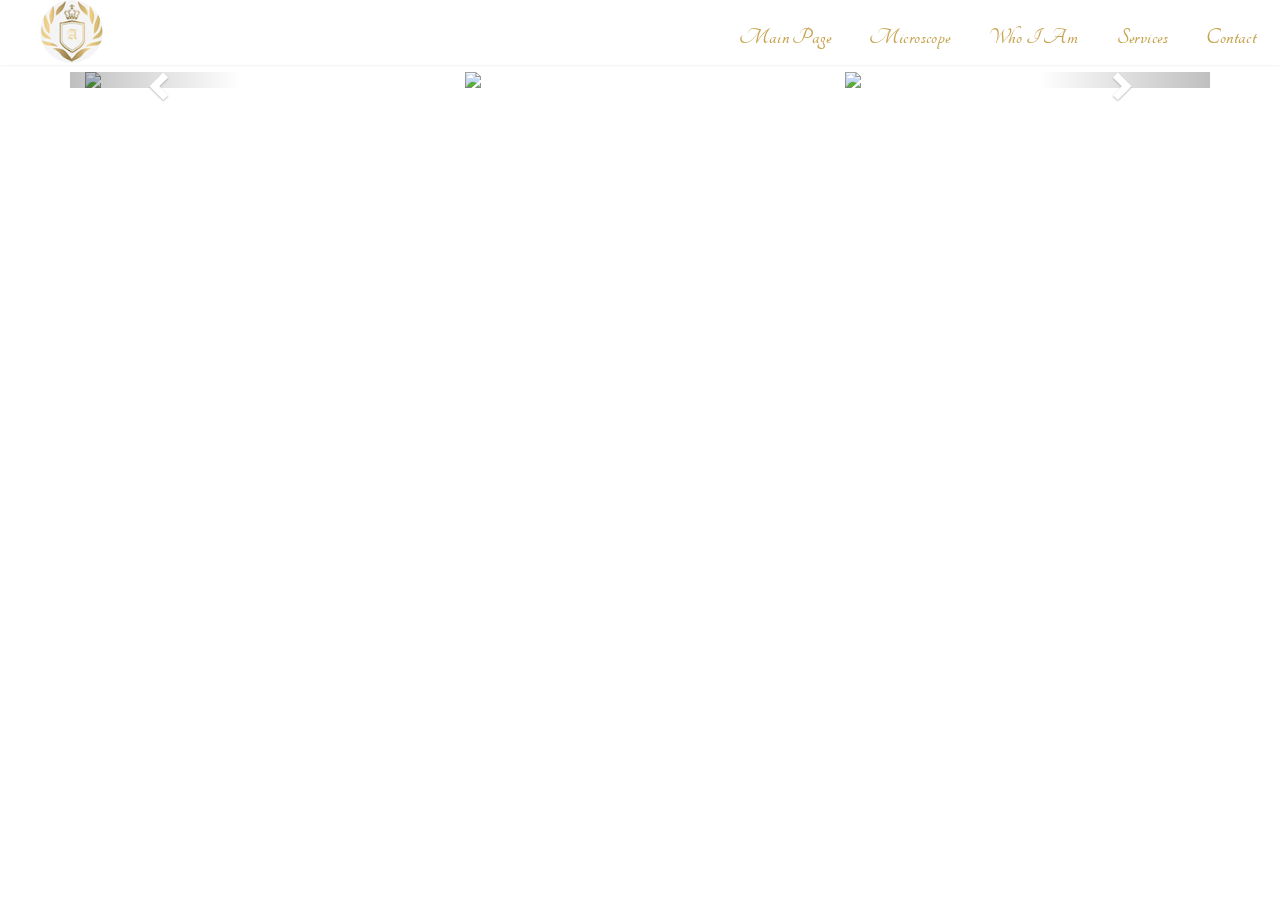
==== blanching_service.html @ c0fcf009 "add another page" ====
<!DOCTYPE html>
<html>
<head>
    <title>Dr.Ali - Microscope Dentistry</title>
    <meta charset="utf-8" />
    <meta name="viewport" content="width=device-width, initial-scale=1" />
    <!--[if lte IE 8]><script src="assets/js/ie/html5shiv.js"></script><![endif]-->
    <link rel="stylesheet" href="https://maxcdn.bootstrapcdn.com/bootstrap/3.3.7/css/bootstrap.min.css" integrity="sha384-BVYiiSIFeK1dGmJRAkycuHAHRg32OmUcww7on3RYdg4Va+PmSTsz/K68vbdEjh4u" crossorigin="anonymous">
    <link rel="stylesheet" href="assets/css/main.css" />
    <link rel="stylesheet" href="assets/css/custom.css" />
    <!--[if lte IE 8]><link rel="stylesheet" href="assets/css/ie8.css" /><![endif]-->
    <!--[if lte IE 9]><link rel="stylesheet" href="assets/css/ie9.css" /><![endif]-->
    <!-- Latest compiled and minified CSS -->
    <link rel="stylesheet" href="https://fonts.googleapis.com/css?family=Tangerine">
    <!-- jQuery library -->
    <script src="https://ajax.googleapis.com/ajax/libs/jquery/3.2.1/jquery.min.js"></script>

    <!-- Latest compiled JavaScript -->
    <script src="https://maxcdn.bootstrapcdn.com/bootstrap/3.3.7/js/bootstrap.min.js"></script>
</head>
<body class="container page-top-space">
  <!-- Header -->
      <header id="header">
        <div><img class="img-circle" src="./images/test-logo.png"></div>
        <nav class="nav-style">
          <ul>
            <li><a class="nav-hover" href="./index.html">Main Page</a></li>
            <li><a class="nav-hover" href="./microscope.html">Microscope</a></li>
            <li><a class="nav-hover" href="./who_i_am.html">Who I Am</a></li>
            <li><a class="nav-hover" href="./services.html">Services</a></li>
            <li><a class="nav-hover" href="./contact.html">Contact</a></li>
          </ul>
        </nav>
      </header>
        <div class="row">
          <div class="col-md-12">
            <div class="carousel slide multi-item-carousel" id="theCarousel">
              <div class="carousel-inner">
                <div class="item active">
                  <div class="col-xs-4"><a href="#1"><img src="http://placehold.it/300/f44336/000000" class="img-responsive"></a></div>
                </div>
                <div class="item">
                  <div class="col-xs-4"><a href="#1"><img src="http://placehold.it/300/e91e63/000000" class="img-responsive"></a></div>
                </div>
                <div class="item">
                  <div class="col-xs-4"><a href="#1"><img src="http://placehold.it/300/9c27b0/000000" class="img-responsive"></a></div>
                </div>
                <div class="item">
                  <div class="col-xs-4"><a href="#1"><img src="http://placehold.it/300/673ab7/000000" class="img-responsive"></a></div>
                </div>
                <div class="item">
                  <div class="col-xs-4"><a href="#1"><img src="http://placehold.it/300/4caf50/000000" class="img-responsive"></a></div>
                </div>
                <div class="item">
                  <div class="col-xs-4"><a href="#1"><img src="http://placehold.it/300/8bc34a/000000" class="img-responsive"></a></div>
                </div>
                <!-- add  more items here -->
                <!-- Example item start:  -->

                <div class="item">
                  <div class="col-xs-4"><a href="#1"><img src="http://placehold.it/300/8bc34a/000000" class="img-responsive"></a></div>
                </div>

                <!--  Example item end -->
              </div>
              <a class="left carousel-control" href="#theCarousel" data-slide="prev"><i class="glyphicon glyphicon-chevron-left"></i></a>
              <a class="right carousel-control" href="#theCarousel" data-slide="next"><i class="glyphicon glyphicon-chevron-right"></i></a>
            </div>
          </div>
        </div>
      <script type="text/javascript">
              // Instantiate the Bootstrap carousel
        $('.multi-item-carousel').carousel({
            interval: 3000
          });

        $('.multi-item-carousel').carousel('cycle');
        // for every slide in carousel, copy the next slide's item in the slide.
        // Do the same for the next, next item.
        $('.multi-item-carousel .item').each(function(){
        var next = $(this).next();
        if (!next.length) {
          next = $(this).siblings(':first');
        }
        next.children(':first-child').clone().appendTo($(this));

        if (next.next().length>0) {
          next.next().children(':first-child').clone().appendTo($(this));
        } else {
          $(this).siblings(':first').children(':first-child').clone().appendTo($(this));
        }
        });
      </script>
</body>

</html>
---- assets/css/main.css ----
@import url("https://fonts.googleapis.com/css?family=Source+Sans+Pro:300,900");
@import url("font-awesome.min.css");

/*
	Big Picture by HTML5 UP
	html5up.net | @ajlkn
	Free for personal and commercial use under the CCA 3.0 license (html5up.net/license)
*/

/* Reset */

	html, body, div, span, applet, object, iframe, h1, h2, h3, h4, h5, h6, p, blockquote, pre, a, abbr, acronym, address, big, cite, code, del, dfn, em, img, ins, kbd, q, s, samp, small, strike, strong, sub, sup, tt, var, b, u, i, center, dl, dt, dd, ol, ul, li, fieldset, form, label, legend, table, caption, tbody, tfoot, thead, tr, th, td, article, aside, canvas, details, embed, figure, figcaption, footer, header, hgroup, menu, nav, output, ruby, section, summary, time, mark, audio, video {
		margin: 0;
		padding: 0;
		border: 0;
		font-size: 100%;
		font: inherit;
		vertical-align: baseline;
	}

	article, aside, details, figcaption, figure, footer, header, hgroup, menu, nav, section {
		display: block;
	}

	body {
		line-height: 1;
	}

	ol, ul {
		list-style: none;
	}

	blockquote, q {
		quotes: none;
	}

	blockquote:before, blockquote:after, q:before, q:after {
		content: '';
		content: none;
	}

	table {
		border-collapse: collapse;
		border-spacing: 0;
	}

	body {
		-webkit-text-size-adjust: none;
	}

/* Box Model */

	*, *:before, *:after {
		-moz-box-sizing: border-box;
		-webkit-box-sizing: border-box;
		box-sizing: border-box;
	}

/* Basic */

	@-ms-viewport {
		width: device-width;
	}

	html {
		height: 100%;
	}

	body {
		background: #ffffff;
		height: 100%;
		min-width: 320px;
	}

		body.is-loading *, body.is-loading *:before, body.is-loading *:after {
			-moz-animation: none !important;
			-webkit-animation: none !important;
			-ms-animation: none !important;
			animation: none !important;
			-moz-transition: none !important;
			-webkit-transition: none !important;
			-ms-transition: none !important;
			transition: none !important;
		}

/* Spinner */

	@-moz-keyframes spinner-rotate {
		0% {
			-moz-transform: scale(1) rotate(0deg);
			-webkit-transform: scale(1) rotate(0deg);
			-ms-transform: scale(1) rotate(0deg);
			transform: scale(1) rotate(0deg);
		}

		100% {
			-moz-transform: scale(1) rotate(360deg);
			-webkit-transform: scale(1) rotate(360deg);
			-ms-transform: scale(1) rotate(360deg);
			transform: scale(1) rotate(360deg);
		}
	}

	@-webkit-keyframes spinner-rotate {
		0% {
			-moz-transform: scale(1) rotate(0deg);
			-webkit-transform: scale(1) rotate(0deg);
			-ms-transform: scale(1) rotate(0deg);
			transform: scale(1) rotate(0deg);
		}

		100% {
			-moz-transform: scale(1) rotate(360deg);
			-webkit-transform: scale(1) rotate(360deg);
			-ms-transform: scale(1) rotate(360deg);
			transform: scale(1) rotate(360deg);
		}
	}

	@-ms-keyframes spinner-rotate {
		0% {
			-moz-transform: scale(1) rotate(0deg);
			-webkit-transform: scale(1) rotate(0deg);
			-ms-transform: scale(1) rotate(0deg);
			transform: scale(1) rotate(0deg);
		}

		100% {
			-moz-transform: scale(1) rotate(360deg);
			-webkit-transform: scale(1) rotate(360deg);
			-ms-transform: scale(1) rotate(360deg);
			transform: scale(1) rotate(360deg);
		}
	}

	@keyframes spinner-rotate {
		0% {
			-moz-transform: scale(1) rotate(0deg);
			-webkit-transform: scale(1) rotate(0deg);
			-ms-transform: scale(1) rotate(0deg);
			transform: scale(1) rotate(0deg);
		}

		100% {
			-moz-transform: scale(1) rotate(360deg);
			-webkit-transform: scale(1) rotate(360deg);
			-ms-transform: scale(1) rotate(360deg);
			transform: scale(1) rotate(360deg);
		}
	}

/* Loader */

	@-moz-keyframes spinner-show {
		0% {
			opacity: 0;
		}

		100% {
			opacity: 1;
		}
	}

	@-webkit-keyframes spinner-show {
		0% {
			opacity: 0;
		}

		100% {
			opacity: 1;
		}
	}

	@-ms-keyframes spinner-show {
		0% {
			opacity: 0;
		}

		100% {
			opacity: 1;
		}
	}

	@keyframes spinner-show {
		0% {
			opacity: 0;
		}

		100% {
			opacity: 1;
		}
	}

	@-moz-keyframes spinner-hide {
		0% {
			-moz-transform: scale(1) rotate(0deg);
			-webkit-transform: scale(1) rotate(0deg);
			-ms-transform: scale(1) rotate(0deg);
			transform: scale(1) rotate(0deg);
			color: #e5e6e7;
			z-index: 100001;
		}

		99% {
			-moz-transform: scale(0.5) rotate(360deg);
			-webkit-transform: scale(0.5) rotate(360deg);
			-ms-transform: scale(0.5) rotate(360deg);
			transform: scale(0.5) rotate(360deg);
			color: #e5e6e7;
			z-index: 100001;
		}

		100% {
			-moz-transform: scale(0.5) rotate(360deg);
			-webkit-transform: scale(0.5) rotate(360deg);
			-ms-transform: scale(0.5) rotate(360deg);
			transform: scale(0.5) rotate(360deg);
			color: #e5e6e7;
			z-index: -1;
		}
	}

	@-webkit-keyframes spinner-hide {
		0% {
			-moz-transform: scale(1) rotate(0deg);
			-webkit-transform: scale(1) rotate(0deg);
			-ms-transform: scale(1) rotate(0deg);
			transform: scale(1) rotate(0deg);
			color: #e5e6e7;
			z-index: 100001;
		}

		99% {
			-moz-transform: scale(0.5) rotate(360deg);
			-webkit-transform: scale(0.5) rotate(360deg);
			-ms-transform: scale(0.5) rotate(360deg);
			transform: scale(0.5) rotate(360deg);
			color: #e5e6e7;
			z-index: 100001;
		}

		100% {
			-moz-transform: scale(0.5) rotate(360deg);
			-webkit-transform: scale(0.5) rotate(360deg);
			-ms-transform: scale(0.5) rotate(360deg);
			transform: scale(0.5) rotate(360deg);
			color: #e5e6e7;
			z-index: -1;
		}
	}

	@-ms-keyframes spinner-hide {
		0% {
			-moz-transform: scale(1) rotate(0deg);
			-webkit-transform: scale(1) rotate(0deg);
			-ms-transform: scale(1) rotate(0deg);
			transform: scale(1) rotate(0deg);
			color: #e5e6e7;
			z-index: 100001;
		}

		99% {
			-moz-transform: scale(0.5) rotate(360deg);
			-webkit-transform: scale(0.5) rotate(360deg);
			-ms-transform: scale(0.5) rotate(360deg);
			transform: scale(0.5) rotate(360deg);
			color: #e5e6e7;
			z-index: 100001;
		}

		100% {
			-moz-transform: scale(0.5) rotate(360deg);
			-webkit-transform: scale(0.5) rotate(360deg);
			-ms-transform: scale(0.5) rotate(360deg);
			transform: scale(0.5) rotate(360deg);
			color: #e5e6e7;
			z-index: -1;
		}
	}

	@keyframes spinner-hide {
		0% {
			-moz-transform: scale(1) rotate(0deg);
			-webkit-transform: scale(1) rotate(0deg);
			-ms-transform: scale(1) rotate(0deg);
			transform: scale(1) rotate(0deg);
			color: #e5e6e7;
			z-index: 100001;
		}

		99% {
			-moz-transform: scale(0.5) rotate(360deg);
			-webkit-transform: scale(0.5) rotate(360deg);
			-ms-transform: scale(0.5) rotate(360deg);
			transform: scale(0.5) rotate(360deg);
			color: #e5e6e7;
			z-index: 100001;
		}

		100% {
			-moz-transform: scale(0.5) rotate(360deg);
			-webkit-transform: scale(0.5) rotate(360deg);
			-ms-transform: scale(0.5) rotate(360deg);
			transform: scale(0.5) rotate(360deg);
			color: #e5e6e7;
			z-index: -1;
		}
	}

	@-moz-keyframes overlay-hide {
		0% {
			opacity: 1;
			z-index: 100000;
		}

		15% {
			opacity: 1;
			z-index: 100000;
		}

		99% {
			opacity: 0;
			z-index: 100000;
		}

		100% {
			opacity: 0;
			z-index: -1;
		}
	}

	@-webkit-keyframes overlay-hide {
		0% {
			opacity: 1;
			z-index: 100000;
		}

		15% {
			opacity: 1;
			z-index: 100000;
		}

		99% {
			opacity: 0;
			z-index: 100000;
		}

		100% {
			opacity: 0;
			z-index: -1;
		}
	}

	@-ms-keyframes overlay-hide {
		0% {
			opacity: 1;
			z-index: 100000;
		}

		15% {
			opacity: 1;
			z-index: 100000;
		}

		99% {
			opacity: 0;
			z-index: 100000;
		}

		100% {
			opacity: 0;
			z-index: -1;
		}
	}

	@keyframes overlay-hide {
		0% {
			opacity: 1;
			z-index: 100000;
		}

		15% {
			opacity: 1;
			z-index: 100000;
		}

		99% {
			opacity: 0;
			z-index: 100000;
		}

		100% {
			opacity: 0;
			z-index: -1;
		}
	}

	body {
		text-decoration: none;
	}

		body:before {
			-moz-animation: spinner-show 1.5s 1 0.25s ease forwards, spinner-hide 0.25s ease-in-out forwards !important;
			-webkit-animation: spinner-show 1.5s 1 0.25s ease forwards, spinner-hide 0.25s ease-in-out forwards !important;
			-ms-animation: spinner-show 1.5s 1 0.25s ease forwards, spinner-hide 0.25s ease-in-out forwards !important;
			animation: spinner-show 1.5s 1 0.25s ease forwards, spinner-hide 0.25s ease-in-out forwards !important;
			-moz-transform-origin: 50% 50%;
			-webkit-transform-origin: 50% 50%;
			-ms-transform-origin: 50% 50%;
			transform-origin: 50% 50%;
			-moz-osx-font-smoothing: grayscale;
			-webkit-font-smoothing: antialiased;
			font-family: FontAwesome;
			font-style: normal;
			font-weight: normal;
			text-transform: none !important;
			color: #e5e6e7;
			content: '\f1ce';
			cursor: default;
			display: block;
			font-size: 2em;
			height: 2em;
			left: 50%;
			line-height: 2em;
			margin: -1em 0 0 -1em;
			opacity: 0;
			position: fixed;
			text-align: center;
			top: 50%;
			width: 2em;
			z-index: -1;
		}

		body:after {
			-moz-animation: overlay-hide 1.5s ease-in forwards !important;
			-webkit-animation: overlay-hide 1.5s ease-in forwards !important;
			-ms-animation: overlay-hide 1.5s ease-in forwards !important;
			animation: overlay-hide 1.5s ease-in forwards !important;
			background: #ffffff;
			content: '';
			display: block;
			height: 100%;
			left: 0;
			opacity: 0;
			position: fixed;
			top: 0;
			width: 100%;
			z-index: -1;
		}

		body.is-loading:before {
			-moz-animation: spinner-show 1.5s 1 0.25s ease forwards, spinner-rotate 0.75s infinite linear !important;
			-webkit-animation: spinner-show 1.5s 1 0.25s ease forwards, spinner-rotate 0.75s infinite linear !important;
			-ms-animation: spinner-show 1.5s 1 0.25s ease forwards, spinner-rotate 0.75s infinite linear !important;
			animation: spinner-show 1.5s 1 0.25s ease forwards, spinner-rotate 0.75s infinite linear !important;
			z-index: 100001;
		}

		body.is-loading:after {
			-moz-animation: none !important;
			-webkit-animation: none !important;
			-ms-animation: none !important;
			animation: none !important;
			opacity: 1;
			z-index: 100000;
		}

	@media (-webkit-min-device-pixel-ratio: 2) {

		body:before {
			line-height: 2.025em;
		}

	}

/* Type */

	body, input, textarea, select {
		font-family: "Source Sans Pro", "sans-serif";
		font-weight: 300;
		font-size: 18pt;
		line-height: 1.75em;
		color: #39454b;
		letter-spacing: 0.025em;
	}

		@media screen and (max-width: 1920px) {

			body, input, textarea, select {
				font-size: 17pt;
			}

		}

		@media screen and (max-width: 1680px) {

			body, input, textarea, select {
				font-size: 15pt;
			}

		}

		@media screen and (max-width: 1280px) {

			body, input, textarea, select {
				font-size: 13pt;
			}

		}

		@media screen and (max-width: 1000px) {

			body, input, textarea, select {
				font-size: 13pt;
			}

		}

		@media screen and (max-width: 736px) {

			body, input, textarea, select {
				font-size: 12pt;
				line-height: 1.5em;
			}

		}

	h1, h2, h3, h4, h5, h6 {
		font-weight: 900;
		color: inherit;
		letter-spacing: -0.0325em;
	}

		h1 a, h2 a, h3 a, h4 a, h5 a, h6 a {
			color: inherit;
			text-decoration: none;
		}

	h2 {
		font-size: 2.25em;
		line-height: 1.25em;
		letter-spacing: -0.05em;
	}

	@media screen and (max-width: 736px) {

		h2 {
			font-size: 1.5em;
		}

	}

	strong, b {
		font-weight: 900;
		color: inherit;
	}

	em, i {
		font-style: italic;
	}

	a {
		-moz-transition: color 0.2s ease-in-out;
		-webkit-transition: color 0.2s ease-in-out;
		-ms-transition: color 0.2s ease-in-out;
		transition: color 0.2s ease-in-out;
		color: #98c593;
	}

	sub {
		position: relative;
		top: 0.5em;
		font-size: 0.8em;
	}

	sup {
		position: relative;
		top: -0.5em;
		font-size: 0.8em;
	}

	hr {
		border: 0;
		border-top: solid 1px #e5e6e7;
	}

	blockquote {
		border-left: solid 0.5em #e5e6e7;
		padding: 1em 0 1em 2em;
		font-style: italic;
	}

	p, ul, ol, dl, table {
		margin-bottom: 1em;
	}

/* Box */

	.box {
		background: #ffffff;
		color: #39454b;
		padding: 2em;
	}

		.box > :last-child {
			margin-bottom: 0;
		}

		.box.style2 {
			padding: 2.5em 1.5em 2.5em 1.5em;
		}
/* 3.5em 2.5em 3.5em 2.5em */
		@media screen and (max-width: 736px) {

			.box {
				padding: 1em;
			}

				.box.style2 {
					padding: 1.5em 1.25em 1.5em 1.25em;
					background-color: rgba(255, 255, 255, 0.9);
				}

		}

/* Button */

	input[type="button"],
	input[type="submit"],
	input[type="reset"],
	.button,
	button {
		-moz-appearance: none;
		-webkit-appearance: none;
		-ms-appearance: none;
		appearance: none;
		-moz-transition: background-color 0.2s ease-in-out;
		-webkit-transition: background-color 0.2s ease-in-out;
		-ms-transition: background-color 0.2s ease-in-out;
		transition: background-color 0.2s ease-in-out;
		background-color: #98c593;
		border: 0;
		border-radius: 3.5em;
		color: #ffffff;
		cursor: pointer;
		display: inline-block;
		height: 3.5em;
		line-height: 3.5em;
		outline: 0;
		padding: 0 2em 0 2em;
		position: relative;
		text-align: center;
		text-decoration: none;
	}

		input[type="button"].down,
		input[type="submit"].down,
		input[type="reset"].down,
		.button.down,
		button.down {
			width: 5em;
			height: 5em;
			line-height: 4.5em;
			padding: 0;
			background-image: url("images/dark-arrow.svg");
			background-position: center center;
			background-repeat: no-repeat;
			text-indent: -10em;
			overflow: hidden;
		}

			input[type="button"].down.anchored,
			input[type="submit"].down.anchored,
			input[type="reset"].down.anchored,
			.button.down.anchored,
			button.down.anchored {
				bottom: 0;
				border-bottom: 0;
				border-radius: 3em 3em 0 0;
				height: 4.5em;
				margin-left: -2.5em;
			}

		input[type="button"].anchored,
		input[type="submit"].anchored,
		input[type="reset"].anchored,
		.button.anchored,
		button.anchored {
			position: absolute;
			left: 50%;
		}

		input[type="button"]:hover,
		input[type="submit"]:hover,
		input[type="reset"]:hover,
		.button:hover,
		button:hover {
			background-color: #a8cea4;
		}

		input[type="button"]:active,
		input[type="submit"]:active,
		input[type="reset"]:active,
		.button:active,
		button:active {
			background-color: #88bc82;
		}

		input[type="button"].style2,
		input[type="submit"].style2,
		input[type="reset"].style2,
		.button.style2,
		button.style2 {
			background-color: transparent;
			border: solid 2px #e5e6e7;
			color: inherit;
		}

			input[type="button"].style2:hover,
			input[type="submit"].style2:hover,
			input[type="reset"].style2:hover,
			.button.style2:hover,
			button.style2:hover {
				background-color: rgba(229, 230, 231, 0.25);
			}

			input[type="button"].style2:active,
			input[type="submit"].style2:active,
			input[type="reset"].style2:active,
			.button.style2:active,
			button.style2:active {
				background-color: rgba(229, 230, 231, 0.375);
			}

			input[type="button"].style2.down,
			input[type="submit"].style2.down,
			input[type="reset"].style2.down,
			.button.style2.down,
			button.style2.down {
				background-image: url("images/arrow.svg");
			}

/* Form */

	form {
		margin: 0 0 2em 0;
	}

		form .field {
			margin: 0 0 1.5em 0;
		}

			form .field.half {
				width: 50%;
				float: left;
				padding: 0 0 0 0.75em;
			}

				form .field.half.first {
					padding: 0 0.75em 0 0;
				}

		form > .actions {
			margin: 1.5em 0 0 0 !important;
		}

		@media screen and (max-width: 736px) {

			form .field {
				margin: 0 0 1em 0;
			}

				form .field.half {
					padding: 0 0 0 0.5em;
				}

					form .field.half.first {
						padding: 0 0.5em 0 0;
					}

			form > .actions {
				margin: 1em 0 0 0 !important;
			}

		}

		@media screen and (max-width: 480px) {

			form .field.half {
				width: 100%;
				float: none;
				padding: 0;
			}

				form .field.half.first {
					padding: 0;
				}

		}

	label {
		display: block;
	}

	input[type="text"],
	input[type="password"],
	input[type="email"],
	input[type="tel"],
	input[type="search"],
	input[type="url"],
	select,
	textarea {
		-moz-appearance: none;
		-webkit-appearance: none;
		-ms-appearance: none;
		appearance: none;
		-moz-transition: border-color 0.2s ease-in-out, color 0.2s ease-in-out;
		-webkit-transition: border-color 0.2s ease-in-out, color 0.2s ease-in-out;
		-ms-transition: border-color 0.2s ease-in-out, color 0.2s ease-in-out;
		transition: border-color 0.2s ease-in-out, color 0.2s ease-in-out;
		color: #39454b;
		display: block;
		width: 100%;
		padding: 0.65em 0.75em;
		background: none;
		border: solid 2px #e5e6e7;
		color: inherit;
		border-radius: 0.5em;
		outline: none;
	}

		input[type="text"]:focus,
		input[type="password"]:focus,
		input[type="email"]:focus,
		input[type="tel"]:focus,
		input[type="search"]:focus,
		input[type="url"]:focus,
		select:focus,
		textarea:focus {
			border-color: #9ac8e9;
		}

	input[type="text"],
	input[type="password"],
	input[type="email"],
	input[type="tel"],
	input[type="search"],
	input[type="url"],
	select {
		line-height: 1.35em;
	}

	textarea {
		min-height: 8em;
	}

	::-moz-focus-inner {
		border: 0;
	}

	::-webkit-input-placeholder {
		opacity: 0.375;
	}

	:-moz-placeholder {
		opacity: 0.375;
	}

	::-moz-placeholder {
		opacity: 0.375;
	}

	:-ms-input-placeholder {
		opacity: 0.375;
	}

	.formerize-placeholder {
		opacity: 0.375;
	}

/* Icon */

	.icon {
		text-decoration: none;
	}

		.icon:before {
			display: inline-block;
			font-family: FontAwesome;
			font-size: 1.25em;
			text-decoration: none;
			font-style: normal;
			font-weight: normal;
			line-height: 1;
			-webkit-font-smoothing: antialiased;
			-moz-osx-font-smoothing: grayscale;
		}

		.icon > .label {
			display: none;
		}

/* Image */

	.image {
		position: relative;
		display: inline-block;
	}

		.image:before {
			content: '';
			position: absolute;
			left: 0;
			top: 0;
			width: 100%;
			/* height: 100%;
			background: url("images/overlay.png"); */
		}

		.image img {
			display: block;
			width: 100%;
		}

		.image.featured {
			display: block;
			width: 100%;
			margin: 0 0 2em 0;
		}

		.image.fit {
			display: block;
			width: 100%;
		}

		.image.left {
			float: left;
			margin: 0 2em 2em 0;
		}

		.image.centered {
			display: block;
			margin: 0 0 2em 0;
		}

			.image.centered img {
				margin: 0 auto;
				width: auto;
			}

/* List */

	ul.default {
		list-style: disc;
		padding-left: 1em;
	}

		ul.default li {
			padding-left: 0.5em;
		}

	ul.icons {
		cursor: default;
	}

		ul.icons li {
			display: inline-block;
		}

		ul.icons a {
			display: inline-block;
			width: 2em;
			height: 2em;
			line-height: 2em;
			text-align: center;
			border: 0;
		}

	ul.menu {
		cursor: default;
	}

		ul.menu li {
			display: inline-block;
			line-height: 1em;
			border-left: solid 1px #e5e6e7;
			padding: 0 0 0 0.5em;
			margin: 0 0 0 0.5em;
		}

			ul.menu li:first-child {
				border-left: 0;
				padding-left: 0;
				margin-left: 0;
			}

	ul.actions {
		cursor: default;
	}

		ul.actions li {
			display: inline-block;
			margin: 0 0 0 0.5em;
		}

			ul.actions li:first-child {
				margin-left: 0;
			}

	ol.default {
		list-style: decimal;
		padding-left: 1.25em;
	}

		ol.default li {
			padding-left: 0.25em;
		}

/* Sections/Article */

	header {
		margin-bottom: 1em;
	}

		header p {
			display: block;
			margin: 1em 0 0 0;
			padding: 0 0 0.5em 0;
		}

	footer {
		margin-top: 2em;
	}

/* Table */

	table {
		width: 100%;
	}

		table.default {
			width: 100%;
		}

			table.default tbody tr:nth-child(2n+2) {
				background: rgba(229, 230, 231, 0.5);
			}

			table.default td {
				padding: 0.5em 1em 0.5em 1em;
			}

			table.default th {
				text-align: left;
				font-weight: 900;
				padding: 0.5em 1em 0.5em 1em;
			}

			table.default thead {
				background: #39454b;
				color: #ffffff;
			}

			table.default tfoot {
				background: #e5e6e7;
			}

/* Poptrox */

	.poptrox-popup {
		-moz-box-sizing: content-box;
		-webkit-box-sizing: content-box;
		-ms-box-sizing: content-box;
		box-sizing: content-box;
		background: #fff;
		padding-bottom: 3em;
		box-shadow: 0 0.1em 0.15em 0 rgba(0, 0, 0, 0.15);
	}

		.poptrox-popup .loader {
			position: absolute;
			top: 50%;
			left: 50%;
			margin: -1em 0 0 -1em;
			width: 2em;
			height: 2em;
			display: block;
			font-size: 2em;
		}

			.poptrox-popup .loader:before {
				-moz-animation: spinner-rotate 0.75s infinite linear !important;
				-webkit-animation: spinner-rotate 0.75s infinite linear !important;
				-ms-animation: spinner-rotate 0.75s infinite linear !important;
				animation: spinner-rotate 0.75s infinite linear !important;
				-moz-osx-font-smoothing: grayscale;
				-webkit-font-smoothing: antialiased;
				font-family: FontAwesome;
				font-style: normal;
				font-weight: normal;
				text-transform: none !important;
				color: #e5e6e7;
				content: '\f1ce';
				cursor: default;
				display: block;
				height: 2em;
				left: 0;
				line-height: 2em;
				position: absolute;
				text-align: center;
				top: 0;
				width: 2em;
			}

		.poptrox-popup .caption {
			position: absolute;
			bottom: 0;
			left: 0;
			background: #ffffff;
			width: 100%;
			height: 3em;
			line-height: 2.8em;
			text-align: center;
			cursor: default;
			z-index: 1;
			font-size: 0.9em;
		}

		.poptrox-popup .nav-next,
		.poptrox-popup .nav-previous {
			-moz-transition: opacity 0.2s ease-in-out;
			-webkit-transition: opacity 0.2s ease-in-out;
			-ms-transition: opacity 0.2s ease-in-out;
			transition: opacity 0.2s ease-in-out;
			position: absolute;
			top: 0;
			width: 50%;
			height: 100%;
			opacity: 0;
			cursor: pointer;
			background: rgba(0, 0, 0, 0.01);
			-webkit-tap-highlight-color: rgba(255, 255, 255, 0);
		}

		.poptrox-popup .nav-next:before,
		.poptrox-popup .nav-previous:before {
			content: '';
			position: absolute;
			width: 96px;
			height: 64px;
			background: url("images/poptrox-nav.svg");
			top: calc(50% - 1.5em);
			margin: -32px 0 0 0;
		}

		.poptrox-popup:hover .nav-next,
		.poptrox-popup:hover .nav-previous {
			opacity: 0.5;
		}

		.poptrox-popup:hover .nav-next:hover,
		.poptrox-popup:hover .nav-previous:hover {
			opacity: 1.0;
		}

		.poptrox-popup .nav-previous:before {
			-moz-transform: scaleX(-1);
			-webkit-transform: scaleX(-1);
			-ms-transform: scaleX(-1);
			transform: scaleX(-1);
			-ms-filter: "FlipH";
			filter: FlipH;
		}

		.poptrox-popup .nav-next {
			right: 0;
		}

			.poptrox-popup .nav-next:before {
				right: 0;
			}

		.poptrox-popup .nav-previous {
			left: 0;
		}

			.poptrox-popup .nav-previous:before {
				left: 0;
			}

		.poptrox-popup .closer {
			-moz-transition: opacity 0.2s ease-in-out;
			-webkit-transition: opacity 0.2s ease-in-out;
			-ms-transition: opacity 0.2s ease-in-out;
			transition: opacity 0.2s ease-in-out;
			position: absolute;
			top: 0;
			right: 0;
			width: 64px;
			height: 64px;
			text-indent: -9999px;
			z-index: 2;
			opacity: 0;
			-webkit-tap-highlight-color: rgba(255, 255, 255, 0);
		}

			.poptrox-popup .closer:before {
				content: '';
				display: block;
				position: absolute;
				right: 16px;
				top: 16px;
				width: 40px;
				height: 40px;
				border-radius: 100%;
				box-shadow: inset 0 0 0 2px #fff;
				background: url("images/poptrox-closer.svg") center center;
				color: #ffffff !important;
			}

		.poptrox-popup:hover .closer {
			opacity: 0.5;
		}

			.poptrox-popup:hover .closer:hover {
				opacity: 1.0;
			}

		body.is-touch .poptrox-popup .nav-next,
		body.is-touch .poptrox-popup .nav-previous,
		body.is-touch .poptrox-popup .closer {
			opacity: 1.0 !important;
		}

		@media screen and (max-width: 736px) {

			.poptrox-popup .nav-next:before,
			.poptrox-popup .nav-previous:before {
				width: 48px;
				height: 32px;
				background-size: contain;
				margin: -16px 0 0 0;
			}

			.poptrox-popup .closer:before {
				right: 12px;
				top: 12px;
				width: 20px;
				height: 20px;
				box-shadow: inset 0 0 0 1px #fff;
				background-size: contain;
				opacity: 0.65;
			}

		}

/* Gallery */

	.gallery {
		display: -moz-flex;
		display: -webkit-flex;
		display: -ms-flex;
		display: flex;
		-moz-flex-wrap: wrap;
		-webkit-flex-wrap: wrap;
		-ms-flex-wrap: wrap;
		flex-wrap: wrap;
		width: 45em;
		max-width: 100%;
		margin: 0 auto 2em auto;
	}

		.gallery article {
			-moz-transition: -moz-transform 1s ease, opacity 1s ease;
			-webkit-transition: -webkit-transform 1s ease, opacity 1s ease;
			-ms-transition: -ms-transform 1s ease, opacity 1s ease;
			transition: transform 1s ease, opacity 1s ease;
			-moz-transform: translateX(0);
			-webkit-transform: translateX(0);
			-ms-transform: translateX(0);
			transform: translateX(0);
			width: 50%;
			position: relative;
			opacity: 1.0;
		}

			.gallery article .image {
				margin: 0;
				display: block;
			}

			.gallery article:nth-last-child(1n) {
				-moz-transition-delay: 0.05s;
				-webkit-transition-delay: 0.05s;
				-ms-transition-delay: 0.05s;
				transition-delay: 0.05s;
			}

			.gallery article:nth-last-child(2n) {
				-moz-transition-delay: 0.05s;
				-webkit-transition-delay: 0.05s;
				-ms-transition-delay: 0.05s;
				transition-delay: 0.05s;
			}

			.gallery article:nth-last-child(2n) {
				-moz-transition-delay: 0.1s;
				-webkit-transition-delay: 0.1s;
				-ms-transition-delay: 0.1s;
				transition-delay: 0.1s;
			}

			.gallery article:nth-last-child(3n) {
				-moz-transition-delay: 0.1s;
				-webkit-transition-delay: 0.1s;
				-ms-transition-delay: 0.1s;
				transition-delay: 0.1s;
			}

			.gallery article:nth-last-child(3n) {
				-moz-transition-delay: 0.15s;
				-webkit-transition-delay: 0.15s;
				-ms-transition-delay: 0.15s;
				transition-delay: 0.15s;
			}

			.gallery article:nth-last-child(4n) {
				-moz-transition-delay: 0.15s;
				-webkit-transition-delay: 0.15s;
				-ms-transition-delay: 0.15s;
				transition-delay: 0.15s;
			}

			.gallery article:nth-last-child(4n) {
				-moz-transition-delay: 0.2s;
				-webkit-transition-delay: 0.2s;
				-ms-transition-delay: 0.2s;
				transition-delay: 0.2s;
			}

			.gallery article:nth-last-child(5n) {
				-moz-transition-delay: 0.2s;
				-webkit-transition-delay: 0.2s;
				-ms-transition-delay: 0.2s;
				transition-delay: 0.2s;
			}

			.gallery article:nth-last-child(5n) {
				-moz-transition-delay: 0.25s;
				-webkit-transition-delay: 0.25s;
				-ms-transition-delay: 0.25s;
				transition-delay: 0.25s;
			}

			.gallery article:nth-last-child(6n) {
				-moz-transition-delay: 0.25s;
				-webkit-transition-delay: 0.25s;
				-ms-transition-delay: 0.25s;
				transition-delay: 0.25s;
			}

			.gallery article:nth-last-child(6n) {
				-moz-transition-delay: 0.3s;
				-webkit-transition-delay: 0.3s;
				-ms-transition-delay: 0.3s;
				transition-delay: 0.3s;
			}

			.gallery article:nth-last-child(7n) {
				-moz-transition-delay: 0.3s;
				-webkit-transition-delay: 0.3s;
				-ms-transition-delay: 0.3s;
				transition-delay: 0.3s;
			}

			.gallery article:nth-last-child(7n) {
				-moz-transition-delay: 0.35s;
				-webkit-transition-delay: 0.35s;
				-ms-transition-delay: 0.35s;
				transition-delay: 0.35s;
			}

			.gallery article:nth-last-child(8n) {
				-moz-transition-delay: 0.35s;
				-webkit-transition-delay: 0.35s;
				-ms-transition-delay: 0.35s;
				transition-delay: 0.35s;
			}

			.gallery article:nth-last-child(8n) {
				-moz-transition-delay: 0.4s;
				-webkit-transition-delay: 0.4s;
				-ms-transition-delay: 0.4s;
				transition-delay: 0.4s;
			}

			.gallery article:nth-last-child(9n) {
				-moz-transition-delay: 0.4s;
				-webkit-transition-delay: 0.4s;
				-ms-transition-delay: 0.4s;
				transition-delay: 0.4s;
			}

			.gallery article:nth-last-child(9n) {
				-moz-transition-delay: 0.45s;
				-webkit-transition-delay: 0.45s;
				-ms-transition-delay: 0.45s;
				transition-delay: 0.45s;
			}

			.gallery article:nth-last-child(10n) {
				-moz-transition-delay: 0.45s;
				-webkit-transition-delay: 0.45s;
				-ms-transition-delay: 0.45s;
				transition-delay: 0.45s;
			}

			.gallery article:nth-last-child(10n) {
				-moz-transition-delay: 0.5s;
				-webkit-transition-delay: 0.5s;
				-ms-transition-delay: 0.5s;
				transition-delay: 0.5s;
			}

			.gallery article:nth-last-child(11n) {
				-moz-transition-delay: 0.5s;
				-webkit-transition-delay: 0.5s;
				-ms-transition-delay: 0.5s;
				transition-delay: 0.5s;
			}

			.gallery article:nth-last-child(11n) {
				-moz-transition-delay: 0.55s;
				-webkit-transition-delay: 0.55s;
				-ms-transition-delay: 0.55s;
				transition-delay: 0.55s;
			}

			.gallery article:nth-last-child(12n) {
				-moz-transition-delay: 0.55s;
				-webkit-transition-delay: 0.55s;
				-ms-transition-delay: 0.55s;
				transition-delay: 0.55s;
			}

			.gallery article:nth-last-child(12n) {
				-moz-transition-delay: 0.6s;
				-webkit-transition-delay: 0.6s;
				-ms-transition-delay: 0.6s;
				transition-delay: 0.6s;
			}

			.gallery article:nth-last-child(13n) {
				-moz-transition-delay: 0.6s;
				-webkit-transition-delay: 0.6s;
				-ms-transition-delay: 0.6s;
				transition-delay: 0.6s;
			}

			.gallery article:nth-last-child(13n) {
				-moz-transition-delay: 0.65s;
				-webkit-transition-delay: 0.65s;
				-ms-transition-delay: 0.65s;
				transition-delay: 0.65s;
			}

			.gallery article:nth-last-child(14n) {
				-moz-transition-delay: 0.65s;
				-webkit-transition-delay: 0.65s;
				-ms-transition-delay: 0.65s;
				transition-delay: 0.65s;
			}

			.gallery article:nth-last-child(14n) {
				-moz-transition-delay: 0.7s;
				-webkit-transition-delay: 0.7s;
				-ms-transition-delay: 0.7s;
				transition-delay: 0.7s;
			}

			.gallery article:nth-last-child(15n) {
				-moz-transition-delay: 0.7s;
				-webkit-transition-delay: 0.7s;
				-ms-transition-delay: 0.7s;
				transition-delay: 0.7s;
			}

			.gallery article:nth-last-child(15n) {
				-moz-transition-delay: 0.75s;
				-webkit-transition-delay: 0.75s;
				-ms-transition-delay: 0.75s;
				transition-delay: 0.75s;
			}

			.gallery article:nth-last-child(16n) {
				-moz-transition-delay: 0.75s;
				-webkit-transition-delay: 0.75s;
				-ms-transition-delay: 0.75s;
				transition-delay: 0.75s;
			}

			.gallery article:nth-last-child(16n) {
				-moz-transition-delay: 0.8s;
				-webkit-transition-delay: 0.8s;
				-ms-transition-delay: 0.8s;
				transition-delay: 0.8s;
			}

			.gallery article:nth-last-child(17n) {
				-moz-transition-delay: 0.8s;
				-webkit-transition-delay: 0.8s;
				-ms-transition-delay: 0.8s;
				transition-delay: 0.8s;
			}

			.gallery article:nth-last-child(17n) {
				-moz-transition-delay: 0.85s;
				-webkit-transition-delay: 0.85s;
				-ms-transition-delay: 0.85s;
				transition-delay: 0.85s;
			}

			.gallery article:nth-last-child(18n) {
				-moz-transition-delay: 0.85s;
				-webkit-transition-delay: 0.85s;
				-ms-transition-delay: 0.85s;
				transition-delay: 0.85s;
			}

			.gallery article:nth-last-child(18n) {
				-moz-transition-delay: 0.9s;
				-webkit-transition-delay: 0.9s;
				-ms-transition-delay: 0.9s;
				transition-delay: 0.9s;
			}

			.gallery article:nth-last-child(19n) {
				-moz-transition-delay: 0.9s;
				-webkit-transition-delay: 0.9s;
				-ms-transition-delay: 0.9s;
				transition-delay: 0.9s;
			}

			.gallery article:nth-last-child(19n) {
				-moz-transition-delay: 0.95s;
				-webkit-transition-delay: 0.95s;
				-ms-transition-delay: 0.95s;
				transition-delay: 0.95s;
			}

			.gallery article:nth-last-child(20n) {
				-moz-transition-delay: 0.95s;
				-webkit-transition-delay: 0.95s;
				-ms-transition-delay: 0.95s;
				transition-delay: 0.95s;
			}

			.gallery article:nth-last-child(20n) {
				-moz-transition-delay: 1s;
				-webkit-transition-delay: 1s;
				-ms-transition-delay: 1s;
				transition-delay: 1s;
			}

			.gallery article:nth-last-child(21n) {
				-moz-transition-delay: 1s;
				-webkit-transition-delay: 1s;
				-ms-transition-delay: 1s;
				transition-delay: 1s;
			}

			.gallery article:nth-last-child(21n) {
				-moz-transition-delay: 1.05s;
				-webkit-transition-delay: 1.05s;
				-ms-transition-delay: 1.05s;
				transition-delay: 1.05s;
			}

			.gallery article:nth-last-child(22n) {
				-moz-transition-delay: 1.05s;
				-webkit-transition-delay: 1.05s;
				-ms-transition-delay: 1.05s;
				transition-delay: 1.05s;
			}

			.gallery article:nth-last-child(22n) {
				-moz-transition-delay: 1.1s;
				-webkit-transition-delay: 1.1s;
				-ms-transition-delay: 1.1s;
				transition-delay: 1.1s;
			}

			.gallery article:nth-last-child(23n) {
				-moz-transition-delay: 1.1s;
				-webkit-transition-delay: 1.1s;
				-ms-transition-delay: 1.1s;
				transition-delay: 1.1s;
			}

			.gallery article:nth-last-child(23n) {
				-moz-transition-delay: 1.15s;
				-webkit-transition-delay: 1.15s;
				-ms-transition-delay: 1.15s;
				transition-delay: 1.15s;
			}

			.gallery article:nth-last-child(24n) {
				-moz-transition-delay: 1.15s;
				-webkit-transition-delay: 1.15s;
				-ms-transition-delay: 1.15s;
				transition-delay: 1.15s;
			}

		.gallery.inactive article {
			opacity: 0;
		}

			.gallery.inactive article.from-left {
				-moz-transform: translateX(-14em);
				-webkit-transform: translateX(-14em);
				-ms-transform: translateX(-14em);
				transform: translateX(-14em);
			}

			.gallery.inactive article.from-right {
				-moz-transform: translateX(14em);
				-webkit-transform: translateX(14em);
				-ms-transform: translateX(14em);
				transform: translateX(14em);
			}

			.gallery.inactive article.from-top {
				-moz-transform: translateY(-7em);
				-webkit-transform: translateY(-7em);
				-ms-transform: translateY(-7em);
				transform: translateY(-7em);
			}

			.gallery.inactive article.from-bottom {
				-moz-transform: translateY(7em);
				-webkit-transform: translateY(7em);
				-ms-transform: translateY(7em);
				transform: translateY(7em);
			}

		@media screen and (max-width: 480px) {

			.gallery {
				-moz-flex-wrap: nowrap;
				-webkit-flex-wrap: nowrap;
				-ms-flex-wrap: nowrap;
				flex-wrap: nowrap;
				-moz-flex-direction: column;
				-webkit-flex-direction: column;
				-ms-flex-direction: column;
				flex-direction: column;
			}

				.gallery article {
					width: 100%;
				}

		}

/* Header */

	#header {
		position: fixed;
		z-index: 10000;
		left: 0;
		top: 0;
		width: 100%;
		background: rgba(255, 255, 255, 0.95);
		height: 65px;
		line-height: 3em;
		box-shadow: 0 0 0.15em 0 rgba(0, 0, 0, 0.1);
	}

		#header h1 {
			position: absolute;
			left: 1em;
			top: 0;
			height: 3em;
			line-height: 2em;
			cursor: default;
		}

			#header h1 a {
				font-size: 1.25em;
			}

		#header nav {
			position: absolute;
			right: 0.5em;
			top: 0;
			height: 3em;
			line-height: 3em;
		}

			#header nav ul {
				margin: 0;
			}

				#header nav ul li {
					display: inline-block;
					margin-left: 0.5em;
					font-size: 0.9em;
				}

					#header nav ul li a {
						/* display: block */;
						color: inherit;
						text-decoration: none;
						height: 25px;
						line-height: 3em;
						padding: 0 0.5em 0 0.5em;
						outline: 0;
						border-radius: 20px;
					}

		@media screen and (max-width: 736px) {

			#header {
				height: 2.5em;
				line-height: 2.5em;
			}

				#header h1 {
					text-align: center;
					position: relative;
					left: 0;
					top: 0;
					height: 2.5em;
					line-height: 2.5em;
				}

					#header h1 a {
						font-size: 1em;
					}

				#header nav {
					display: none;
				}

		}

	body {
		padding-top: 3em;
	}

		@media screen and (max-width: 736px) {

			body {
				padding-top: 2.5em;
			}

		}

/* Main */

	.main {
		display: -moz-flex;
		display: -webkit-flex;
		display: -ms-flex;
		display: flex;
		position: relative;
		margin: 0;
		overflow-x: hidden;
	}

		.main > .content {
			width: 45em;
			max-width: calc(100% - 4em);
			margin: 0 auto;
		}

			.main > .content > :last-child {
				margin-bottom: 0;
			}

		.main.fullscreen {
			min-height: 100%;
		}

		.main.style1 {
			-moz-align-items: center;
			-webkit-align-items: center;
			-ms-align-items: center;
			align-items: center;
			-moz-justify-content: center;
			-webkit-justify-content: center;
			-ms-justify-content: center;
			justify-content: center;
			text-align: center;
			padding: 3em 0 3em 0;
		}

			.main.style1 h2 {
				font-size: 4.25em;
				line-height: 1em;
			}

			.main.style1 > .content {
				-moz-transition: opacity 1s ease;
				-webkit-transition: opacity 1s ease;
				-ms-transition: opacity 1s ease;
				transition: opacity 1s ease;
				-moz-transform: translateZ(0);
				-webkit-transform: translateZ(0);
				-ms-transform: translateZ(0);
				transform: translateZ(0);
				opacity: 1.0;
				margin: 0;
			}

			.main.style1.inactive > .content {
				opacity: 0;
			}

		.main.style2 {
			-moz-align-items: center;
			-webkit-align-items: center;
			-ms-align-items: center;
			align-items: center;
			-moz-justify-content: center;
			-webkit-justify-content: center;
			-ms-justify-content: center;
			justify-content: center;
			padding: 3em 0 3em 0;
			overflow: hidden;
		}

			.main.style2 > .content {
				-moz-transition: -moz-transform 1s ease;
				-webkit-transition: -webkit-transform 1s ease;
				-ms-transition: -ms-transform 1s ease;
				transition: transform 1s ease;
				-moz-transform: translateZ(0);
				-webkit-transform: translateZ(0);
				-ms-transform: translateZ(0);
				transform: translateZ(0);
				position: relative;
				width: 35%;
				margin: 0;
			}

			.main.style2.left {
				-moz-justify-content: -moz-flex-start;
				-webkit-justify-content: -webkit-flex-start;
				-ms-justify-content: -ms-flex-start;
				justify-content: flex-start;
			}

			.main.style2.right {
				-moz-justify-content: -moz-flex-end;
				-webkit-justify-content: -webkit-flex-end;
				-ms-justify-content: -ms-flex-end;
				justify-content: flex-end;
			}

			.main.style2.inactive.left > .content {
				-moz-transform: translateX(-100%);
				-webkit-transform: translateX(-100%);
				-ms-transform: translateX(-100%);
				transform: translateX(-100%);
			}

			.main.style2.inactive.right > .content {
				-moz-transform: translateX(100%);
				-webkit-transform: translateX(100%);
				-ms-transform: translateX(100%);
				transform: translateX(100%);
			}

		.main.style3 {
			text-align: center;
			padding: 6em 0 6em 0;
		}

			.main.style3 .content > header {
				margin-bottom: 2em;
			}

			.main.style3.primary {
				background: #ffffff;
			}

			.main.style3.secondary {
				background: #e6e7e8;
			}

		.main.dark {
			color: #ffffff;
		}

			.main.dark a {
				color: inherit;
			}

			.main.dark .button.style2 {
				border-color: #ffffff;
			}

				.main.dark .button.style2:hover {
					background-color: rgba(255, 255, 255, 0.125);
				}

				.main.dark .button.style2:active {
					background-color: rgba(255, 255, 255, 0.25);
				}

				.main.dark .button.style2.down {
					background-image: url("images/dark-arrow.svg");
				}

		body.is-touch .main {
			background-attachment: scroll !important;
		}

		@media screen and (max-width: 1920px) {

			.main.style2 .content {
				width: 40%;
			}

		}

		@media screen and (max-width: 1280px) {

			.main.style2 .content {
				width: 50%;
			}

		}

		@media screen and (max-width: 1000px) {

			.main.style2 .content {
				width: 60%;
			}

		}

		@media screen and (max-width: 736px) {

			.main.fullscreen {
				height: auto !important;
			}

			.main.style1 {
				padding: 4em 15px 4em 15px;
			}

				.main.style1 h2 {
					font-size: 3em;
				}

			.main.style2 {
				padding: 6em 15px 6em 15px;
			}

				.main.style2:before, .main.style2:after {
					display: none !important;
				}

				.main.style2 .button.anchored {
					display: none;
				}

				.main.style2 .content {
					width: 100%;
					max-width: 100%;
					text-align: center;
					-moz-transform: none;
					-webkit-transform: none;
					-ms-transform: none;
					transform: none;
				}

			.main.style3 {
				text-align: center;
				padding: 3em 10px 3em 10px;
			}

		}

		@media screen and (max-width: 480px) {

			.main > .content {
				max-width: calc(100% - 1.5em);
			}

		}

/* Footer */

	#footer {
		position: relative;
		height: 5em;
		line-height: 5em;
		margin: 0;
		background: #39454b;
		color: rgba(185, 186, 187, 0.5);
		overflow: hidden;
	}

		#footer a {
			color: inherit;
		}

			#footer a:hover {
				color: #b9babb;
			}

		#footer ul.actions {
			position: absolute;
			left: 1em;
			top: 0.25em;
			height: 5em;
			line-height: 5em;
			margin: 0;
		}

			#footer ul.actions li {
				font-size: 1.25em;
				margin: 0;
			}

				#footer ul.actions li a {
					padding: 0.5em;
				}

		#footer ul.menu {
			position: absolute;
			right: 2em;
			top: 0;
			height: 5em;
			line-height: 5em;
			margin: 0;
		}

			#footer ul.menu li {
				border-left-color: rgba(185, 186, 187, 0.2);
				font-size: 0.9em;
			}

		@media screen and (max-width: 1000px) {

			#footer {
				height: auto;
				line-height: inherit;
				text-align: center;
				padding: 2em 1em 2em 1em;
			}

				#footer ul.actions {
					position: relative;
					left: 0;
					top: 0;
					height: auto;
					line-height: inherit;
					margin: 0 0 1em 0;
				}

				#footer ul.menu {
					position: relative;
					right: 0;
					top: 0;
					height: auto;
					line-height: inherit;
				}

		}

		@media screen and (max-width: 736px) {

			#footer ul.menu li {
				border-left: 0;
				padding: 1em 0 0 0;
				margin: 0;
				display: block;
			}

				#footer ul.menu li:first-child {
					padding-top: 0;
				}

				#footer ul.menu li a {
					line-height: 1.5em;
				}

		}

/* Intro */

	#intro {
		background: url("images/overlay.png"), url("../../images/DSC_0079.jpg");
		background-size: 256px 256px, cover;
		background-attachment: fixed, fixed;
		background-position: top left, bottom center;
		background-repeat: repeat, no-repeat;
		margin-top: 13px;
	}

/* One */

	#one {
		background: url("images/overlay.png"), url("../../images/7F8B5852-1.jpg");
		background-size: 256px 256px, cover;
		background-attachment: fixed, fixed;
		background-position: top left, center center;
	}

/* Two */

	#two {
		background: url("images/overlay.png"), url("../../images/7F8B6020.jpg");
		background-size: 256px 256px, cover;
		background-attachment: fixed, fixed;
		background-position: top left, center center;
	}

/* Contact */

	#contact {
		overflow: hidden;
		padding-bottom: 0;
	}

		#contact .box {
			-moz-transition: -moz-transform 1s ease;
			-webkit-transition: -webkit-transform 1s ease;
			-ms-transition: -ms-transform 1s ease;
			transition: transform 1s ease;
			-moz-transform: translateY(0);
			-webkit-transform: translateY(0);
			-ms-transform: translateY(0);
			transform: translateY(0);
			position: relative;
			border-radius: 10px;
		}

		#contact.inactive .box {
			-moz-transform: translateY(100%);
			-webkit-transform: translateY(100%);
			-ms-transform: translateY(100%);
			transform: translateY(100%);
		}

		@media screen and (max-width: 736px) {

			#contact .box {
				padding-bottom: 2em;
			}

		}
---- assets/css/custom.css ----
.space{
  margin-top: 26px;
}

/* Image */

  .image {
    border-radius: 4px;
    border: 0;
    display: inline-block;
    position: relative;
    overflow: hidden;
  }

    .image:before {
      content: '';
      display: block;
      position: absolute;
      left: 0;
      top: 0;
      width: 100%;
      z-index: 1;
    }

.dr-name{
  font-size: 30px;
  font-family: 'Tangerine', serif;
  color: #c6a451;
  font-weight: 500;
}
.dr-title{
  position: relative;
    bottom: 25px;
}

#dr-cv{
  margin-top: -28px;
}
#dr-name-main{
  font-size: 23px;
}
#main-title{
  font-size: 55px;
}
#main-ad-title{
    font-family: 'Tangerine', serif;
    font-size: 48px;
    color: #c6a451;
    text-shadow: 6px 6px 6px #aaa;

}
.certificates
{
  font-size: 15px;
}
.gold-title{
  color: #c6a451;
}
.micro-page-title{
  font-size: 40px;
  font-family: 'Tangerine', serif;
  color: #c6a451;
}
.micro-page-text{
  font-size: 16px;
   font-family: "Times New Roman", Times, serif;

}
#micro-page-image{
  height: 450px;
}
.nav-style{
  font-family: 'Tangerine', serif;
    font-size: 25px;
    color: #c6a451;
    font-weight: bold;
}
#who_i_am-title{
  color: #c6a451;
  font-family: 'Tangerine', serif;
  color: #c6a451;
}
#intro-text{
   font-family: "Times New Roman", Times, serif;
   font-size: 22px;
   font-weight: bold;
}
.custom-main-style{
  font-family: 'Tangerine', serif;
    font-size: 35px;
    color: #c6a451;
    text-shadow: 6px 6px 6px #aaa;
}
.custom-main-text-style{
  font-size: 16px;
   font-family: "Times New Roman", Times, serif;
}
.custom-main-text-drop-down{
  font-size: 12px;
  font-weight: bold;
   font-family: "Times New Roman", Times, serif;
   color: black;
}
nav > ul > li a{
    padding-top:26px;
    padding-bottom:27px;
}

.service-card-img{
  margin-left: 50px;
}

.logo-design{
  font-family: 'Tangerine', serif;
  font-size: 35px;
  color: #c6a451;
  font-weight: bold;
}
.white-link{
  color: white;
}




/* Crad in services  */
.post-module {
  position: relative;
  z-index: 1;
  display: block;
  background: #FFFFFF;
  min-width: 270px;
  height: 350px;
  -webkit-box-shadow: 0px 1px 2px 0px rgba(0, 0, 0, 0.15);
  -moz-box-shadow: 0px 1px 2px 0px rgba(0, 0, 0, 0.15);
  box-shadow: 0px 1px 2px 0px rgba(0, 0, 0, 0.15);
  -webkit-transition: all 0.3s linear 0s;
  -moz-transition: all 0.3s linear 0s;
  -ms-transition: all 0.3s linear 0s;
  -o-transition: all 0.3s linear 0s;
  transition: all 0.3s linear 0s;
  border-radius: 8px;
}
.post-module:hover,
.hover {
  -webkit-box-shadow: 0px 1px 35px 0px rgba(0, 0, 0, 0.3);
  -moz-box-shadow: 0px 1px 35px 0px rgba(0, 0, 0, 0.3);
  box-shadow: 0px 1px 35px 0px rgba(0, 0, 0, 0.3);
}
.post-module:hover .thumbnail img,
.hover .thumbnail img {
  -webkit-transform: scale(1.1);
  -moz-transform: scale(1.1);
  transform: scale(1.1);
  opacity: .6;
}
.post-module .thumbnail {
  background: #000000;
  height: 350px;
  overflow: hidden;padding: 0;
}
.post-module .thumbnail .date {
  position: absolute;
  top: 20px;
  right: 20px;
  z-index: 1;
  background: #c6a451;
  width: 55px;
  height: 55px;
  padding: 12.5px 0;
  -webkit-border-radius: 100%;
  -moz-border-radius: 100%;
  border-radius: 100%;
  color: #FFFFFF;
  font-weight: 700;
  text-align: center;
  -webkti-box-sizing: border-box;
  -moz-box-sizing: border-box;
  box-sizing: border-box;
}
.post-module .thumbnail .date .day {
 font-size: 18px;
    line-height: 31px;
    color: #fff;
}
.post-module .thumbnail .date .month {
  font-size: 12px;
  text-transform: uppercase;
}
.post-module .thumbnail img {
  display: block;
  width: 120%;
  -webkit-transition: all 0.3s linear 0s;
  -moz-transition: all 0.3s linear 0s;
  -ms-transition: all 0.3s linear 0s;
  -o-transition: all 0.3s linear 0s;
  transition: all 0.3s linear 0s;
}
.post-module .post-content {
  position: absolute;
  bottom: 0;
  background: #FFFFFF;
  width: 100%;
    padding: 0 30px;
  -webkti-box-sizing: border-box;
  -moz-box-sizing: border-box;
  box-sizing: border-box;
  -webkit-transition: all 0.3s cubic-bezier(0.37, 0.75, 0.61, 1.05) 0s;
  -moz-transition: all 0.3s cubic-bezier(0.37, 0.75, 0.61, 1.05) 0s;
  -ms-transition: all 0.3s cubic-bezier(0.37, 0.75, 0.61, 1.05) 0s;
  -o-transition: all 0.3s cubic-bezier(0.37, 0.75, 0.61, 1.05) 0s;
  transition: all 0.3s cubic-bezier(0.37, 0.75, 0.61, 1.05) 0s;
}
.post-module .post-content .category {
  position: absolute;
  top: -34px;
  left: 0;
  background: #c6a451;
  padding: 10px 15px;
  color: #FFFFFF;
  font-size: 12px;
  font-weight: 600;
  text-transform: uppercase;
  font-family: "Times New Roman", Times, serif;
}
.post-module .post-content .title {
  margin: 0;
  padding: 0 0 10px;
  color: #222 !important;
  font-size: 20px !important;
  font-weight: 700;    margin: 40px 0 0 !important;
  font-family: "Times New Roman", Times, serif;
}
.post-module .post-content .sub_title {
  margin: 0;
  padding: 0 0 20px;
  color: #f2b202;
  font-size: 20px;
  font-weight: 400;
}
.post-module .post-content .description {
  display: none;
  color: #666666;
  font-size: 14px;
  line-height: 1.8em;
}
.post-module .post-content .post-meta {
  margin: 0px 0px 10px;
  color: #999999;
}
.post-module .post-content .post-meta .timestamp {
  margin: 0 16px 0 0;
}
.post-module .post-content .post-meta a {
  color: #999999;
  text-decoration: none;
}
.hover .post-content .description {
  display: block !important;
  height: auto !important;
  opacity: 1 !important;
}

.container .column {
     width: 100%;
    /* padding: 0 25px; */
    -webkti-box-sizing: border-box;
    -moz-box-sizing: border-box;
    box-sizing: border-box;
    float: left;
}
.container .column .demo-title {
  margin: 0 0 15px;
  color: #666666;
  font-size: 18px;
  font-weight: bold;
  text-transform: uppercase;
}
.container .info {
  width: 300px;
  margin: 50px auto;
  text-align: center;
}
.container .info h1 {
  margin: 0 0 15px;
  padding: 0;
  font-size: 24px;
  font-weight: bold;
  color: #333333;
}
.container .info span {
  color: #666666;
  font-size: 12px;
}
.container .info span a {
  color: #000000;
  text-decoration: none;
}
.container .info span .fa {
  color: #f2b202;
}



.card-img-size{
  width: 350px;
   height:250px;
}

.row-card-space{
  margin-bottom: 20px;
  margin-top: 40px;
}
.page-top-space{
  margin-top: 20px;
}

#last-row-service{
      margin-left: 175px;
    margin-right: -175px;
}

.x a.nav-hover:hover{
  color: black;
}

.nav-hover:hover,
.hover {
  -webkit-box-shadow: 0px 1px 35px 0px rgba(0, 0, 0, 0.3);
  -moz-box-shadow: 0px 1px 35px 0px rgba(0, 0, 0, 0.3);
  box-shadow: 0px 1px 35px 0px rgba(0, 0, 0, 0.3);
}

#map {
  height: 100%;
  width: 300px;
  height: 300px;
}

#contact-section2{
      padding-left: 60px;

}
#form-btn{
  background-color: #c6a451;
}
.header-contact-font{
  font-size: 33px;
  color: #c6a451;
  font-weight: bold;
  font-family: 'Tangerine', serif;
}

.contact-text-font{
  font-family: "Times New Roman", Times, serif;
  margin-top: -19px;
  padding-left: 26px;
}
.contact-text-font2{
  font-family: "Times New Roman", Times, serif;
  margin-top: -40px;
  padding-left: 26px;
}

.header-contact-form{
  font-size: 55px;
  color: #c6a451;
  font-weight: 500;
  font-family: 'Tangerine', serif;
}
.img-circle {
    border-radius: 50%;
    size: 27;
    height: 63px;
    margin-left: 40px;
}
#nav-menu {
      visibility: hidden;
    }

/* ========================= */
@media screen and (max-width: 536px) {

#nav-menu {
    visibility: visible;
    position: absolute;
    left: 325px;
    bottom: 5px;
    height: 30px;
    background-color: #c6a451;
    padding: 0;
    width: 35px;
}
  .mobile-menu{
    height: 0px;
    text-align: r
  }
}

  .mobile-menu2{
    text-align: right;
    height: 66px;
  }


  .mobile-menu{
    text-align: right;
    visibility: hidden;
  }
  /*bootstrap carousel*/
  .multi-item-carousel{
  .carousel-inner{
    > .item{
      transition: 500ms ease-in-out left;
    }
    .active{
      &.left{
        left:-33%;
      }
      &.right{
        left:33%;
      }
    }
    .next{
      left: 33%;
    }
    .prev{
      left: -33%;
    }
    @media all and (transform-3d), (-webkit-transform-3d) {
      > .item{
        // use your favourite prefixer here
        transition: 500ms ease-in-out left;
        transition: 500ms ease-in-out all;
        backface-visibility: visible;
        transform: none!important;
      }
    }
  }
  .carouse-control{
    &.left, &.right{
      background-image: none;
    }
  }
}

// non-related styling:
body{
  background: #333;
  color: #ddd;
}
h1{
  color: white;
  font-size: 2.25em;
  text-align: center;
  margin-top: 1em;
  margin-bottom: 2em;
  text-shadow: 0px 2px 0px rgba(0, 0, 0, 1);
}
---- assets/css/ie8.css ----
/*
	Big Picture by HTML5 UP
	html5up.net | @ajlkn
	Free for personal and commercial use under the CCA 3.0 license (html5up.net/license)
*/

/* Form */

	form input[type="text"],
	form input[type="email"],
	form input[type="password"],
	form select,
	form textarea {
		position: relative;
		-ms-behavior: url("assets/js/ie/PIE.htc");
		border: solid 1px;
	}

/* Button */

	input[type="button"],
	input[type="submit"],
	input[type="reset"],
	.button,
	button {
		position: relative;
		-ms-behavior: url("assets/js/ie/PIE.htc");
	}

		input[type="button"].down,
		input[type="submit"].down,
		input[type="reset"].down,
		.button.down,
		button.down {
			text-indent: 0;
		}

/* Footer */

	#footer {
		color: #fff;
	}

/* Intro */

	#intro {
		-ms-behavior: url("assets/js/ie/backgroundsize.min.htc");
		background: url("../../images/intro.jpg");
		background-size: cover;
	}

		#intro .content {
			position: relative;
			z-index: 1;
		}

		#intro:after {
			content: '';
			background: url("images/overlay.png");
			width: 100%;
			height: 100%;
			position: absolute;
			left: 0;
			top: 0;
		}

/* One */

	#one {
		-ms-behavior: url("assets/js/ie/backgroundsize.min.htc");
		background: url("../../images/one.jpg");
		background-size: cover;
	}

		#one .content {
			position: relative;
			z-index: 1;
		}

		#one.left:before, #one.right:after {
			content: '';
			background: url("images/overlay.png");
			width: 100%;
			height: 100%;
			position: absolute;
			left: 0;
			top: 0;
		}

/* Two */

	#two {
		-ms-behavior: url("assets/js/ie/backgroundsize.min.htc");
		background: url("../../images/two.jpg");
		background-size: cover;
	}

		#two .content {
			position: relative;
			z-index: 1;
		}

		#two.left:before, #two.right:after {
			content: '';
			background: url("images/overlay.png");
			width: 100%;
			height: 100%;
			position: absolute;
			left: 0;
			top: 0;
		}
---- assets/css/ie9.css ----
/*
	Big Picture by HTML5 UP
	html5up.net | @ajlkn
	Free for personal and commercial use under the CCA 3.0 license (html5up.net/license)
*/

/* Loader */

	body:before, body:after {
		display: none !important;
	}

/* Gallery */

	.gallery:after {
		content: '';
		display: block;
		clear: both;
	}

	.gallery article {
		float: left;
	}

/* Main */

	.main.fullscreen {
		min-height: 0;
	}

	.main.style1 > .content {
		margin: 0 auto;
	}

/* Poptrox */

	.poptrox-popup .loader {
		display: none !important;
	}
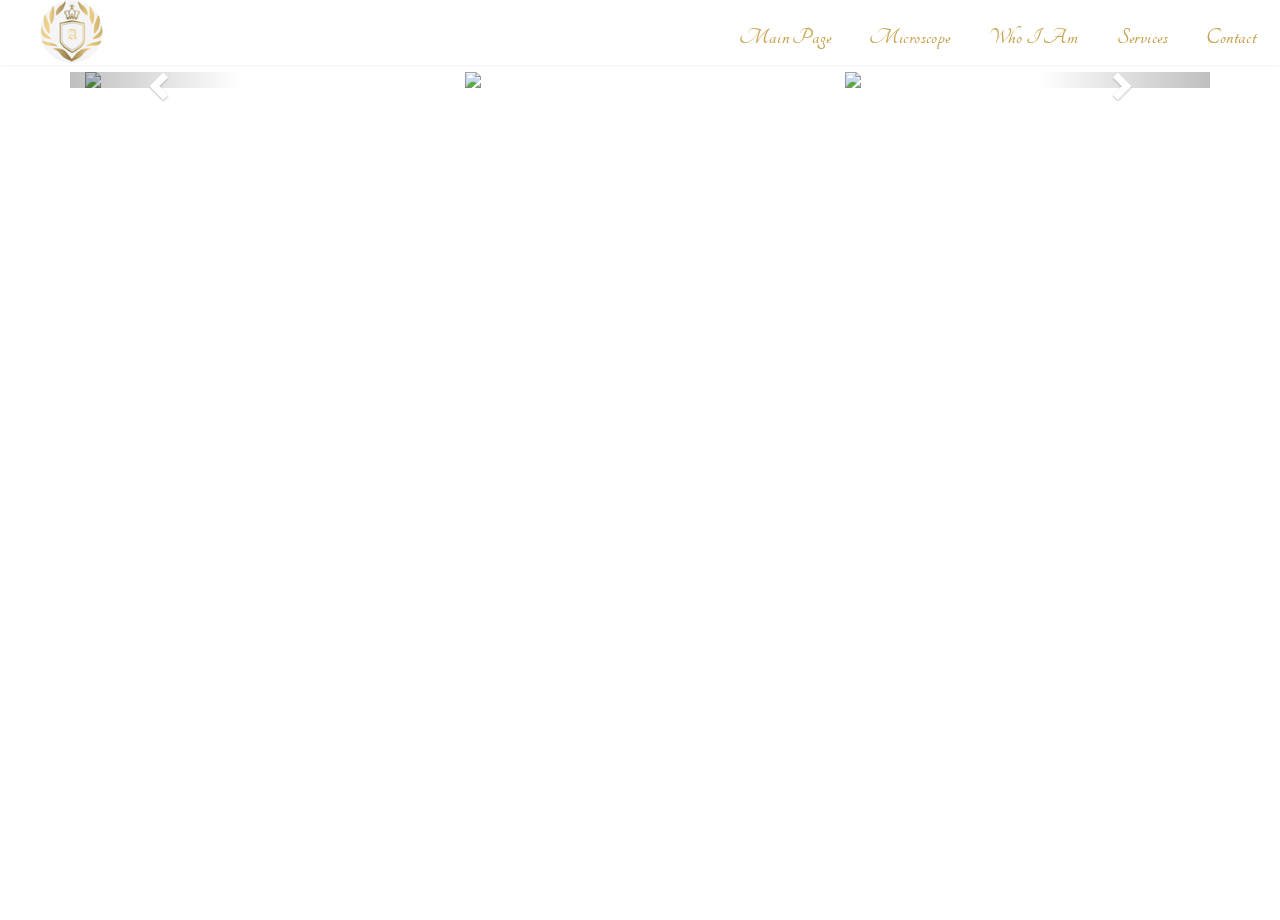
==== commit 8ad0510a: "update the site" ====
--- a/blanching_service.html
+++ b/blanching_service.html
@@ -4,13 +4,11 @@
     <title>Dr.Ali - Microscope Dentistry</title>
     <meta charset="utf-8" />
     <meta name="viewport" content="width=device-width, initial-scale=1" />
-    <!--[if lte IE 8]><script src="assets/js/ie/html5shiv.js"></script><![endif]-->
+   
     <link rel="stylesheet" href="https://maxcdn.bootstrapcdn.com/bootstrap/3.3.7/css/bootstrap.min.css" integrity="sha384-BVYiiSIFeK1dGmJRAkycuHAHRg32OmUcww7on3RYdg4Va+PmSTsz/K68vbdEjh4u" crossorigin="anonymous">
     <link rel="stylesheet" href="assets/css/main.css" />
     <link rel="stylesheet" href="assets/css/custom.css" />
-    <!--[if lte IE 8]><link rel="stylesheet" href="assets/css/ie8.css" /><![endif]-->
-    <!--[if lte IE 9]><link rel="stylesheet" href="assets/css/ie9.css" /><![endif]-->
-    <!-- Latest compiled and minified CSS -->
+
     <link rel="stylesheet" href="https://fonts.googleapis.com/css?family=Tangerine">
     <!-- jQuery library -->
     <script src="https://ajax.googleapis.com/ajax/libs/jquery/3.2.1/jquery.min.js"></script>
@@ -31,34 +29,44 @@
             <li><a class="nav-hover" href="./contact.html">Contact</a></li>
           </ul>
         </nav>
+        <button type="button" class="btn nav-menu visible-xs" data-toggle="collapse" data-target="#demo"><i class="fa fa-bars fa-lg" aria-hidden="true"></i></button>
+            <div id="demo" class="collapse text-right mobile_nav">
+                <ul>
+                <li><a class="mobile_nav_item" href="./index.html">Main Page</a></li>
+                <li><a class="mobile_nav_item"href="./microscope.html">Microscope</a></li>
+                <li><a class="mobile_nav_item" href="./who_i_am.html">Who I Am</a></li>
+                <li><a class="mobile_nav_item" href="./services.html">Services</a></li>
+                <li><a class="mobile_nav_item" href="./contact.html">Contact</a></li>
+                </ul>
+            </div>
       </header>
         <div class="row">
           <div class="col-md-12">
             <div class="carousel slide multi-item-carousel" id="theCarousel">
               <div class="carousel-inner">
                 <div class="item active">
-                  <div class="col-xs-4"><a href="#1"><img src="http://placehold.it/300/f44336/000000" class="img-responsive"></a></div>
+                  <div class="col-xs-4"><a href="#1"><img src="./images/services/bleaching/bleaching6.jpg" class="img-responsive"></a></div>
                 </div>
                 <div class="item">
-                  <div class="col-xs-4"><a href="#1"><img src="http://placehold.it/300/e91e63/000000" class="img-responsive"></a></div>
+                  <div class="col-xs-4"><a href="#1"><img src="./images/services/bleaching/bleaching1.jpg" class="img-responsive"></a></div>
                 </div>
                 <div class="item">
-                  <div class="col-xs-4"><a href="#1"><img src="http://placehold.it/300/9c27b0/000000" class="img-responsive"></a></div>
+                  <div class="col-xs-4"><a href="#1"><img src="./images/services/bleaching/bleaching2.jpg" class="img-responsive"></a></div>
                 </div>
                 <div class="item">
-                  <div class="col-xs-4"><a href="#1"><img src="http://placehold.it/300/673ab7/000000" class="img-responsive"></a></div>
+                  <div class="col-xs-4"><a href="#1"><img src="./images/services/bleaching/bleaching3.jpg" class="img-responsive"></a></div>
                 </div>
                 <div class="item">
-                  <div class="col-xs-4"><a href="#1"><img src="http://placehold.it/300/4caf50/000000" class="img-responsive"></a></div>
+                  <div class="col-xs-4"><a href="#1"><img src="./images/services/bleaching/bleaching4.jpg" class="img-responsive"></a></div>
                 </div>
                 <div class="item">
-                  <div class="col-xs-4"><a href="#1"><img src="http://placehold.it/300/8bc34a/000000" class="img-responsive"></a></div>
+                  <div class="col-xs-4"><a href="#1"><img src="./images/services/bleaching/bleaching5.png" class="img-responsive"></a></div>
                 </div>
                 <!-- add  more items here -->
                 <!-- Example item start:  -->
 
                 <div class="item">
-                  <div class="col-xs-4"><a href="#1"><img src="http://placehold.it/300/8bc34a/000000" class="img-responsive"></a></div>
+                  <div class="col-xs-4"><a href="#1"><img src="./images/services/bleaching/bleaching7.png" class="img-responsive"></a></div>
                 </div>
 
                 <!--  Example item end -->
@@ -71,7 +79,7 @@
       <script type="text/javascript">
               // Instantiate the Bootstrap carousel
         $('.multi-item-carousel').carousel({
-            interval: 3000
+            interval: 7000
           });
 
         $('.multi-item-carousel').carousel('cycle');
--- a/assets/css/custom.css
+++ b/assets/css/custom.css
@@ -44,12 +44,12 @@
 }
 #main-ad-title{
     font-family: 'Tangerine', serif;
-    font-size: 48px;
+    font-size: 48px; 
     color: #c6a451;
     text-shadow: 6px 6px 6px #aaa;
 
 }
-.certificates
+.certificates 
 {
   font-size: 15px;
 }
@@ -64,14 +64,14 @@
 .micro-page-text{
   font-size: 16px;
    font-family: "Times New Roman", Times, serif;
-
+  
 }
 #micro-page-image{
   height: 450px;
 }
 .nav-style{
   font-family: 'Tangerine', serif;
-    font-size: 25px;
+    font-size: 25px; 
     color: #c6a451;
     font-weight: bold;
 }
@@ -87,7 +87,7 @@
 }
 .custom-main-style{
   font-family: 'Tangerine', serif;
-    font-size: 35px;
+    font-size: 35px; 
     color: #c6a451;
     text-shadow: 6px 6px 6px #aaa;
 }
@@ -112,7 +112,7 @@
 
 .logo-design{
   font-family: 'Tangerine', serif;
-  font-size: 35px;
+  font-size: 35px; 
   color: #c6a451;
   font-weight: bold;
 }
@@ -381,79 +381,42 @@
 /* ========================= */
 @media screen and (max-width: 536px) {
 
-#nav-menu {
+.nav-menu {
     visibility: visible;
     position: absolute;
-    left: 325px;
+    left: 330px;
     bottom: 5px;
-    height: 30px;
+    height: 33px;
     background-color: #c6a451;
     padding: 0;
-    width: 35px;
-}
-  .mobile-menu{
-    height: 0px;
-    text-align: r
-  }
-}
-
-  .mobile-menu2{
-    text-align: right;
-    height: 66px;
-  }
-
-
-  .mobile-menu{
-    text-align: right;
-    visibility: hidden;
-  }
-  /*bootstrap carousel*/
-  .multi-item-carousel{
-  .carousel-inner{
-    > .item{
-      transition: 500ms ease-in-out left;
-    }
-    .active{
-      &.left{
-        left:-33%;
-      }
-      &.right{
-        left:33%;
-      }
-    }
-    .next{
-      left: 33%;
-    }
-    .prev{
-      left: -33%;
-    }
-    @media all and (transform-3d), (-webkit-transform-3d) {
-      > .item{
-        // use your favourite prefixer here
-        transition: 500ms ease-in-out left;
-        transition: 500ms ease-in-out all;
-        backface-visibility: visible;
-        transform: none!important;
-      }
-    }
-  }
-  .carouse-control{
-    &.left, &.right{
-      background-image: none;
-    }
-  }
-}
-
-// non-related styling:
-body{
-  background: #333;
-  color: #ddd;
-}
-h1{
-  color: white;
-  font-size: 2.25em;
-  text-align: center;
-  margin-top: 1em;
-  margin-bottom: 2em;
-  text-shadow: 0px 2px 0px rgba(0, 0, 0, 1);
-}
+    width: 40px;
+}
+ 
+}
+@media screen and (max-width: 330px) {
+
+.nav-menu {
+    visibility: visible;
+    position: absolute;
+    left: 280px;
+    bottom: 5px;
+    height: 33px;
+    background-color: #c6a451;
+    padding: 0;
+    width: 40px;
+}
+ 
+}
+
+
+    /* ====== */
+.mobile_nav {
+      background-color: rgba(2,2,23,0.3);
+    /* color: black; */
+    font-size: 20px;
+    padding: 15px;
+}
+.mobile_nav_item{
+  color: black;
+}
+    
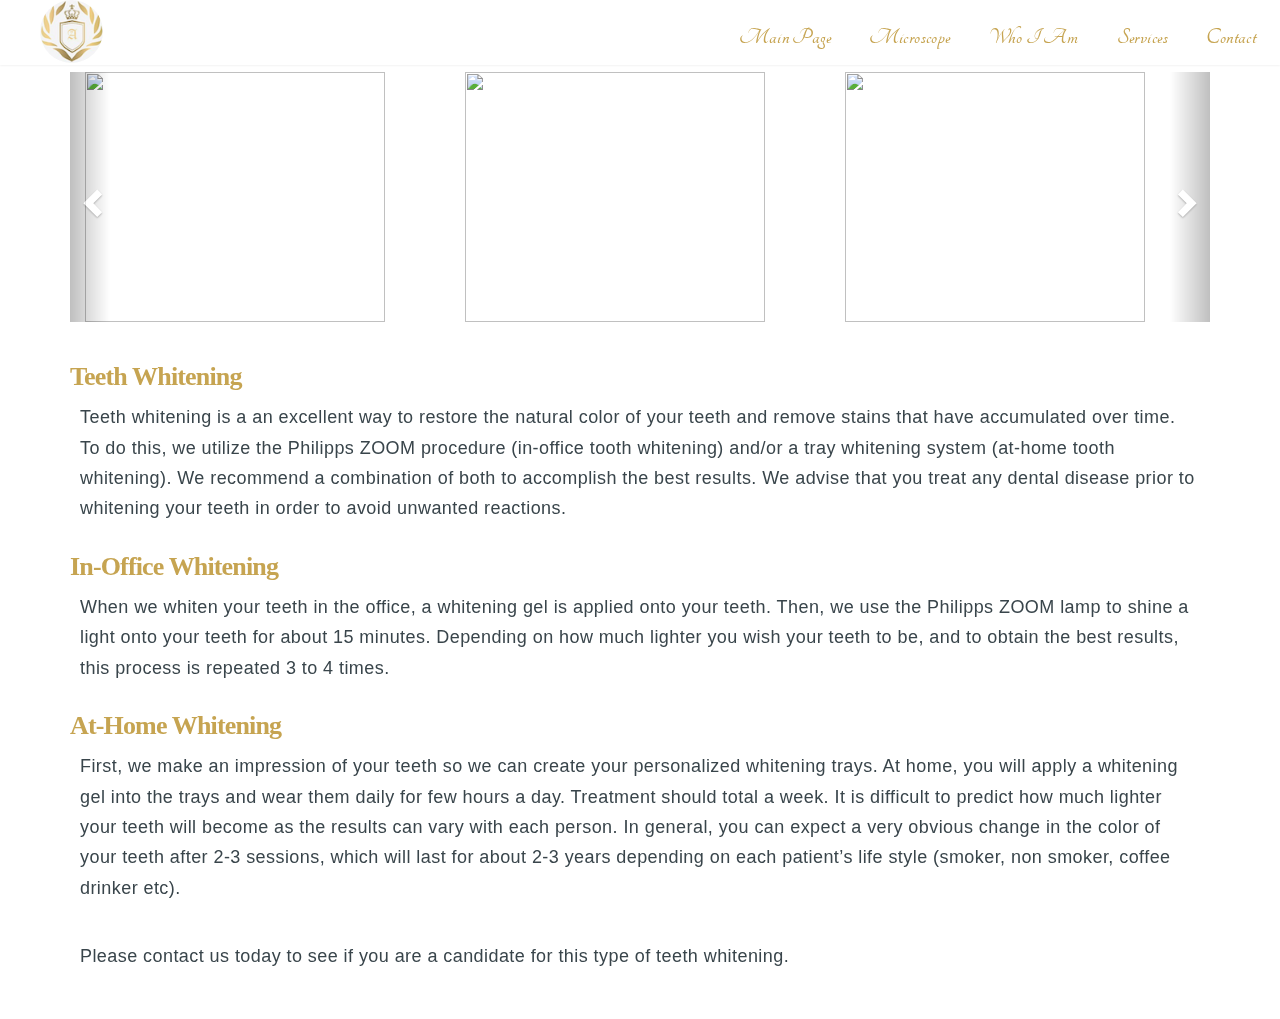
==== commit 14cf23d2: "update the files from other folder" ====
--- a/blanching_service.html
+++ b/blanching_service.html
@@ -12,7 +12,7 @@
     <link rel="stylesheet" href="https://fonts.googleapis.com/css?family=Tangerine">
     <!-- jQuery library -->
     <script src="https://ajax.googleapis.com/ajax/libs/jquery/3.2.1/jquery.min.js"></script>
-
+    <link rel="stylesheet" type="text/css" href="https://maxcdn.bootstrapcdn.com/font-awesome/4.7.0/css/font-awesome.min.css">
     <!-- Latest compiled JavaScript -->
     <script src="https://maxcdn.bootstrapcdn.com/bootstrap/3.3.7/js/bootstrap.min.js"></script>
 </head>
@@ -45,28 +45,28 @@
             <div class="carousel slide multi-item-carousel" id="theCarousel">
               <div class="carousel-inner">
                 <div class="item active">
-                  <div class="col-xs-4"><a href="#1"><img src="./images/services/bleaching/bleaching6.jpg" class="img-responsive"></a></div>
+                  <div class="col-xs-4"><a href="#1"><img style="width: 300px; height: 250px;" src="./images/services/bleaching/bleaching6.jpg" class="img-responsive"></a></div>
                 </div>
                 <div class="item">
-                  <div class="col-xs-4"><a href="#1"><img src="./images/services/bleaching/bleaching1.jpg" class="img-responsive"></a></div>
+                  <div class="col-xs-4"><a href="#1"><img style="width: 300px; height: 250px;" src="./images/services/bleaching/bleaching1.jpg" class="img-responsive"></a></div>
                 </div>
                 <div class="item">
-                  <div class="col-xs-4"><a href="#1"><img src="./images/services/bleaching/bleaching2.jpg" class="img-responsive"></a></div>
+                  <div class="col-xs-4"><a href="#1"><img style="width: 300px; height: 250px;" src="./images/services/bleaching/bleaching2.jpg" class="img-responsive"></a></div>
                 </div>
                 <div class="item">
-                  <div class="col-xs-4"><a href="#1"><img src="./images/services/bleaching/bleaching3.jpg" class="img-responsive"></a></div>
+                  <div class="col-xs-4"><a href="#1"><img style="width: 300px; height: 250px;" src="./images/services/bleaching/bleaching3.jpg" class="img-responsive"></a></div>
                 </div>
                 <div class="item">
-                  <div class="col-xs-4"><a href="#1"><img src="./images/services/bleaching/bleaching4.jpg" class="img-responsive"></a></div>
+                  <div class="col-xs-4"><a href="#1"><img style="width: 300px; height: 250px;" src="./images/services/bleaching/bleaching4.jpg" class="img-responsive"></a></div>
                 </div>
                 <div class="item">
-                  <div class="col-xs-4"><a href="#1"><img src="./images/services/bleaching/bleaching5.png" class="img-responsive"></a></div>
+                  <div class="col-xs-4"><a href="#1"><img style="width: 300px; height: 250px;" src="./images/services/bleaching/bleaching5.png" class="img-responsive"></a></div>
                 </div>
                 <!-- add  more items here -->
                 <!-- Example item start:  -->
 
                 <div class="item">
-                  <div class="col-xs-4"><a href="#1"><img src="./images/services/bleaching/bleaching7.png" class="img-responsive"></a></div>
+                  <div class="col-xs-4"><a href="#1"><img style="width: 300px; height: 250px;" src="./images/services/bleaching/bleaching7.png" class="img-responsive"></a></div>
                 </div>
 
                 <!--  Example item end -->
@@ -76,10 +76,45 @@
             </div>
           </div>
         </div>
+        <div class="row">
+          <div col-md-8>
+            <section class="row-card-space">
+            <div class="space container">
+              <h3 class=" micro-page-title">Teeth Whitening</h3>
+              <p class="micro-page-text">Teeth whitening is a an excellent way to restore the natural color of your teeth and remove stains that have accumulated over time. To do this, we utilize the Philipps ZOOM procedure (in-office tooth whitening) and/or a tray whitening system (at-home tooth whitening). We recommend a combination of both to accomplish the best results. We advise that you treat any dental disease prior to whitening your teeth in order to avoid unwanted reactions.</p> 
+
+              <h3 class="gold-title micro-page-title">In-Office Whitening</h3>
+              <p class="micro-page-text">When we whiten your teeth in the office, a whitening gel is applied onto your teeth. Then, we use the Philipps ZOOM lamp to shine a light onto your teeth for about 15 minutes. Depending on how much lighter you wish your teeth to be, and to obtain the best results, this process is repeated 3 to 4 times.
+              </p> 
+
+              <h3 class="gold-title micro-page-title">At-Home Whitening</h3>
+              <p class="micro-page-text">First, we make an impression of your teeth so we can create your personalized whitening trays.  At home, you will apply a whitening gel into the trays and wear them daily for few hours a day. Treatment should total a week.
+
+              It is difficult to predict how much lighter your teeth will become as the results can vary with each person. In general, you can expect a very obvious change in the color of your teeth after 2-3 sessions, which will last for about 2-3 years depending on each patient’s life style (smoker, non smoker, coffee drinker etc).</p>
+
+              <p class="micro-page-text">Please contact us today to see if you are a candidate for this type of teeth whitening.</p>
+           
+            </div>         
+          </section>
+          </div>
+        </div>
+       <!-- zoom modal -->
+        <div class="modal fade" id="enlargeImageModal" tabindex="-1" role="dialog" aria-labelledby="enlargeImageModal" aria-hidden="true">
+          <div class="modal-dialog modal-md" role="document">
+            <div class="modal-content">
+              <div>
+                <button class="close" data-dismiss="modal" aria-label="Close"><span aria-hidden="true"><i class="fa fa-times-circle-o" aria-hidden="true"></i></span></button>
+              </div>
+              <div class="modal-body">
+                <img src="" class="enlargeImageModalSource" style="width: 565px;height: 400px;">
+              </div>
+            </div>
+          </div>
+        </div>
       <script type="text/javascript">
               // Instantiate the Bootstrap carousel
         $('.multi-item-carousel').carousel({
-            interval: 7000
+            interval: 5000
           });
 
         $('.multi-item-carousel').carousel('cycle');
@@ -99,6 +134,15 @@
         }
         });
       </script>
+      <script type="text/javascript">
+        $(function() {
+      $('img').on('click', function() {
+      $('.enlargeImageModalSource').attr('src', $(this).attr('src'));
+      $('#enlargeImageModal').modal('show');
+    });
+});
+      </script>
 </body>
 
 </html>
+
--- a/assets/css/main.css
+++ b/assets/css/main.css
@@ -2094,7 +2094,7 @@
 /* Intro */
 
 	#intro {
-		background: url("images/overlay.png"), url("../../images/DSC_0079.jpg");
+		background: url("images/overlay.png"), url("../../images/rsz_dsc_0079.jpg");
 		background-size: 256px 256px, cover;
 		background-attachment: fixed, fixed;
 		background-position: top left, bottom center;
@@ -2114,7 +2114,7 @@
 /* Two */
 
 	#two {
-		background: url("images/overlay.png"), url("../../images/7F8B6020.jpg");
+		background: url("images/overlay.png"), url("../../images/rsz_7f8b6020.jpg");
 		background-size: 256px 256px, cover;
 		background-attachment: fixed, fixed;
 		background-position: top left, center center;
--- a/assets/css/custom.css
+++ b/assets/css/custom.css
@@ -12,15 +12,15 @@
     overflow: hidden;
   }
 
-    .image:before {
-      content: '';
-      display: block;
-      position: absolute;
-      left: 0;
-      top: 0;
-      width: 100%;
-      z-index: 1;
-    }
+  .image:before {
+    content: '';
+    display: block;
+    position: absolute;
+    left: 0;
+    top: 0;
+    width: 100%;
+    z-index: 1;
+  }
 
 .dr-name{
   font-size: 30px;
@@ -30,7 +30,7 @@
 }
 .dr-title{
   position: relative;
-    bottom: 25px;
+  bottom: 25px;
 }
 
 #dr-cv{
@@ -42,12 +42,10 @@
 #main-title{
   font-size: 55px;
 }
-#main-ad-title{
+.main-ad-title {
     font-family: 'Tangerine', serif;
-    font-size: 48px; 
-    color: #c6a451;
-    text-shadow: 6px 6px 6px #aaa;
-
+    font-size: 50px;
+    color: #f1c968;
 }
 .certificates 
 {
@@ -57,53 +55,50 @@
   color: #c6a451;
 }
 .micro-page-title{
-  font-size: 40px;
-  font-family: 'Tangerine', serif;
+  font-size: 26px;
+  font-family: "Times New Roman", Times, serif;
   color: #c6a451;
 }
 .micro-page-text{
-  font-size: 16px;
-   font-family: "Times New Roman", Times, serif;
+  font-size: 18px;
+  font-family: Arial, "Helvetica Neue", Helvetica, sans-serif;
+  padding: 10px;
   
 }
 #micro-page-image{
-  height: 450px;
+  height: 426px;
+  width: 923px;
+  margin-left: 100px;
+  border: solid 12px #efdcae
+}
+.li_title_font{
+  font-size: 20px;
+  font-family: Arial, "Helvetica Neue", Helvetica, sans-serif;
+  padding: 10px;
+  
 }
 .nav-style{
   font-family: 'Tangerine', serif;
-    font-size: 25px; 
-    color: #c6a451;
-    font-weight: bold;
-}
-#who_i_am-title{
-  color: #c6a451;
-  font-family: 'Tangerine', serif;
-  color: #c6a451;
-}
+  font-size: 25px; 
+  color: #c6a451;
+  font-weight: bold;
+}
+
 #intro-text{
    font-family: "Times New Roman", Times, serif;
    font-size: 22px;
    font-weight: bold;
 }
-.custom-main-style{
-  font-family: 'Tangerine', serif;
-    font-size: 35px; 
-    color: #c6a451;
-    text-shadow: 6px 6px 6px #aaa;
-}
-.custom-main-text-style{
-  font-size: 16px;
-   font-family: "Times New Roman", Times, serif;
-}
+
 .custom-main-text-drop-down{
   font-size: 12px;
   font-weight: bold;
-   font-family: "Times New Roman", Times, serif;
-   color: black;
+  font-family: "Times New Roman", Times, serif;
+  color: black;
 }
 nav > ul > li a{
-    padding-top:26px;
-    padding-bottom:27px;
+  padding-top:26px;
+  padding-bottom:27px;
 }
 
 .service-card-img{
@@ -345,21 +340,23 @@
   background-color: #c6a451;
 }
 .header-contact-font{
-  font-size: 33px;
+  font-size: 22px;
   color: #c6a451;
   font-weight: bold;
-  font-family: 'Tangerine', serif;
+  font-family: "Times New Roman", Times, serif;
 }
 
 .contact-text-font{
-  font-family: "Times New Roman", Times, serif;
+  font-family: Arial, "Helvetica Neue", Helvetica, sans-serif;
   margin-top: -19px;
   padding-left: 26px;
+  font-size: 16px;
 }
 .contact-text-font2{
-  font-family: "Times New Roman", Times, serif;
+  font-family: Arial, "Helvetica Neue", Helvetica, sans-serif;
   margin-top: -40px;
   padding-left: 26px;
+  font-size: 16px;
 }
 
 .header-contact-form{
@@ -420,3 +417,169 @@
   color: black;
 }
     
+.carousel-control {
+  width: 40px;
+}
+
+img {
+    cursor: zoom-in;
+}
+.modal-content{
+  margin-top: 100px;
+}
+
+.modal-header {
+    border-bottom: 0px ;
+}
+
+.close{
+    position: relative;
+    bottom: 45px;
+    left: 13px;
+    opacity: .8
+}
+
+button.close{
+      background-color: rgba(246, 249, 246, 0);
+}
+.modal-content .modal-body {
+        padding-bottom: 9px;
+            padding-top: 19px;
+            padding-right: -1px;
+            padding-left: 17px;
+        }
+
+
+/* carousel */
+#quote-carousel 
+{
+  padding: 0 10px 30px 10px;
+  margin-top: 30px;
+}
+
+/* Control buttons  */
+#quote-carousel .carousel-control
+{
+  background: none;
+  color: #222;
+  font-size: 2.3em;
+  text-shadow: none;
+  margin-top: 30px;
+}
+/* Previous button  */
+#quote-carousel .carousel-control.left 
+{
+  left: 0px;
+  top: 135px;
+}
+/* Next button  */
+#quote-carousel .carousel-control.right 
+{
+  right: -30px !important;
+    top: 135px;
+}
+/* Changes the position of the indicators */
+#quote-carousel .carousel-indicators 
+{
+  right: 50%;
+  top: auto;
+  bottom: 0px;
+  margin-right: -19px;
+}
+/* Changes the color of the indicators */
+#quote-carousel .carousel-indicators li 
+{
+  background: #c0c0c0;
+}
+#quote-carousel .carousel-indicators .active 
+{
+  background: #333333;
+}
+#quote-carousel img
+{
+  width: 250px;
+  height: 100px
+}
+/* End carousel */
+
+.item blockquote {
+    border-left: none; 
+    margin: 0;
+}
+
+.item blockquote img {
+    margin-bottom: 10px;
+}
+
+.item blockquote p:before {
+    content: "\f10d";
+    font-family: 'Fontawesome';
+    float: left;
+    margin-right: 10px;
+}
+
+
+
+/**
+  MEDIA QUERIES
+*/
+
+/* Small devices (tablets, 768px and up) */
+@media (min-width: 768px) { 
+    #quote-carousel 
+    {
+      margin-bottom: 0;
+      padding: 0 40px 30px 40px;
+    }
+    
+}
+
+/* Small devices (tablets, up to 768px) */
+@media (max-width: 768px) { 
+    
+    /* Make the indicators larger for easier clicking with fingers/thumb on mobile */
+    
+    #quote-carousel .carousel-indicators {
+        bottom: -20px !important;  
+    }
+    #quote-carousel .carousel-indicators li {
+        display: inline-block;
+        margin: 0px 5px;
+        width: 15px;
+        height: 15px;
+    }
+    #quote-carousel .carousel-indicators li.active {
+        margin: 0px 5px;
+        width: 20px;
+        height: 20px;
+    }
+}
+
+
+ul.micro-page-text{
+  margin-top: -38px;
+}
+
+.website-link{
+  color: #C5A450;
+}
+ .m-b-sm{
+  margin-bottom: 5px;
+ }
+ /* Video */
+.card.col-lg-8.col-md-8.col-xs-8  {
+     box-shadow: 0 2px 2px 0 rgba(0, 0, 0, 0.14), 0 3px 35px -2px rgba(0, 0, 0, 0.2), 0 1px 5px 0 rgba(0, 0, 0, 0);
+}
+
+
+#baguetteBox-overlay .full-image img {
+    display: inline-block;
+    width: 600px !important;
+    height: 400px !important;
+    max-height: 100%;
+    max-width: 100%;
+    vertical-align: middle;
+    -moz-box-shadow: 0 0 8px rgba(0,0,0,.6);
+    box-shadow: 0 0 8px rgba(0,0,0,.6);
+}
+
